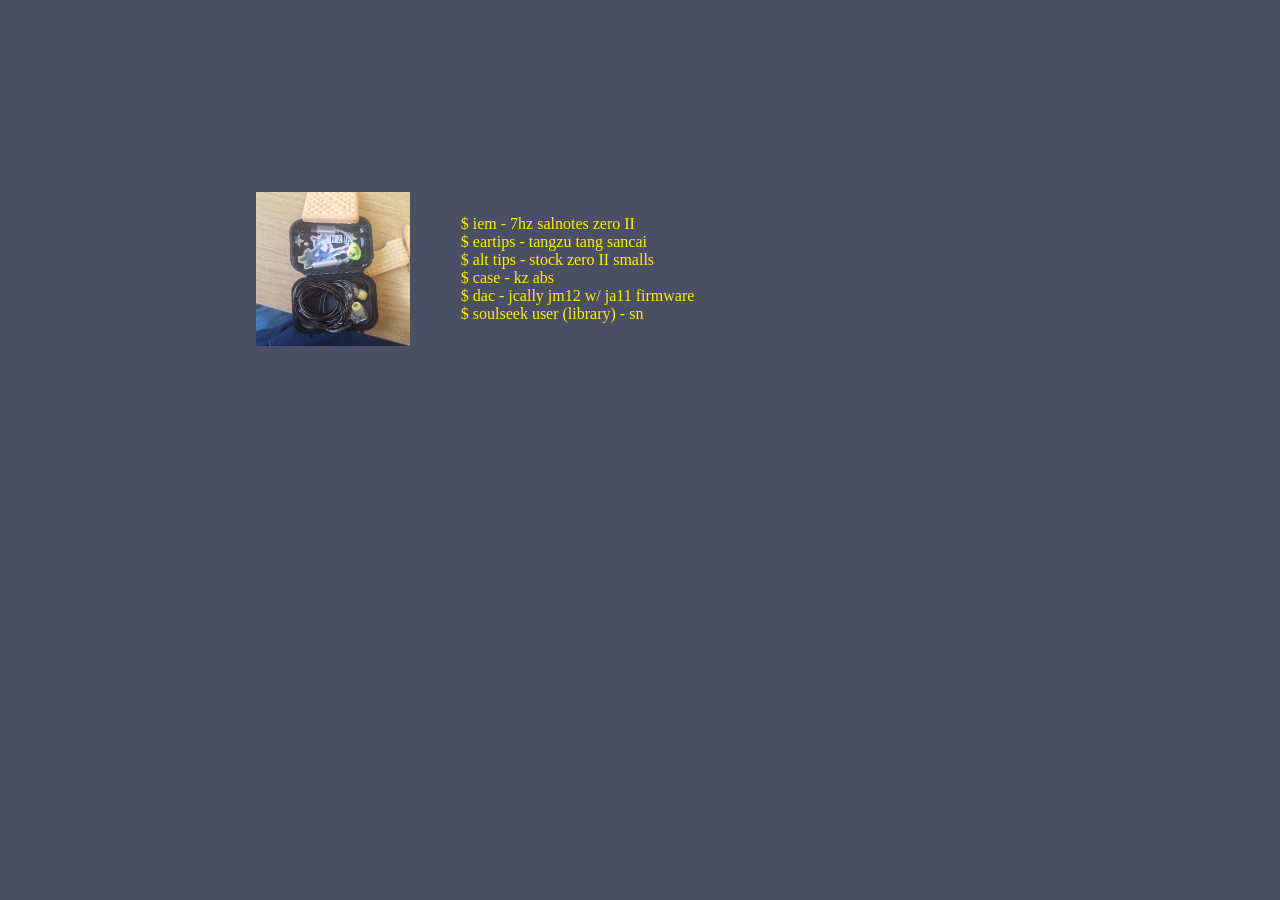
==== music.html @ 60b4ce7d "added music page" ====
<!DOCTYPE html>
<html lang="en">
<head>
    <meta charset="UTF-8">
    <meta name="viewport" content="width=device-width, initial-scale=1.0">
    <title>snhz audio setup</title>
    <link rel="stylesheet" href="music.css">
</head>
<body>
    <div class="main">
        <img class="main" src="img/iem.png">
        <p>
            $ iem - 7hz salnotes zero II<br>
            $ eartips - tangzu tang sancai<br>
            $ alt tips - stock zero II smalls<br>
            $ case - kz abs <br>
            $ dac - jcally jm12 w/ ja11 firmware<br>
            $ soulseek user (library) - sn<br>
        </p>
    </div>
</body>
</html>
---- music.css ----
:root {
    --bg-color-1: rgb(74, 79, 102);
    --bg-color-2: rgba(0, 0, 0, 0.5);
    --accent-color-1: rgb(255, 238, 0);
    --accent-color-2: rgba(0, 0, 0, 0.5);
    --shadow-light: rgba(0, 0, 0, 0.349);
}

* {
    margin: 0;
    box-sizing: border-box;

}

body {
    background-color: var(--bg-color-1);
    padding-left:20%;
    padding-top:15%;
    font-family: 'Verdana', serif;
}

div.main{
    display:flex;
    align-items:center;
    color:var(--accent-color-1)
}
img.main{
    height:15%;
    width:15%;
    margin-right:5%;
}
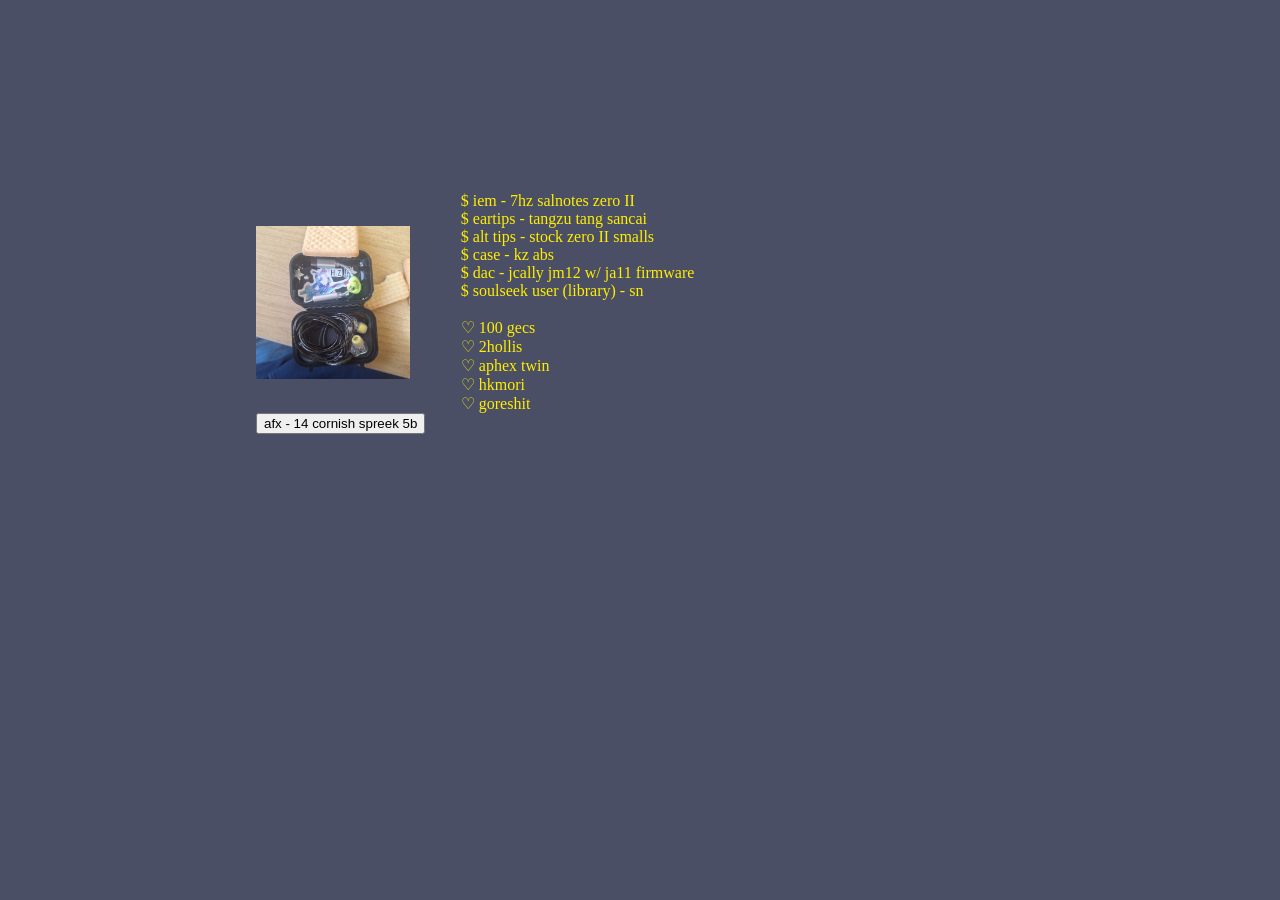
==== commit f1437be0: "fixed music.html, added song + artist info" ====
--- a/music.html
+++ b/music.html
@@ -5,6 +5,7 @@
     <meta name="viewport" content="width=device-width, initial-scale=1.0">
     <title>snhz audio setup</title>
     <link rel="stylesheet" href="music.css">
+    <link rel="icon" href="favicon.ico" type="image/x-icon">
 </head>
 <body>
     <div class="main">
@@ -16,7 +17,44 @@
             $ case - kz abs <br>
             $ dac - jcally jm12 w/ ja11 firmware<br>
             $ soulseek user (library) - sn<br>
+            <br>
+            ⁠♡ 100 gecs<br>
+            ♡ 2hollis<br>
+            ♡ aphex twin<br>
+            ♡ hkmori<br>
+            ♡ goreshit<br>
         </p>
     </div>
+
+    <button id="btn">afx - 14 cornish spreek 5b</button>
+    <audio id="song" src="audio/14CornishSpreek5b.mp3">aphex twin - 14 cornish spreek 5b</audio>
+
+    <script>
+  
+        var isPlaying
+        var song
+        let controlButton = document.getElementById("btn")
+
+        controlButton.addEventListener("click", playPause)
+
+        function playPause() {
+            if (isPlaying == false) {
+                song.play()
+                isPlaying = true
+                controlButton.innerHTML = "PAUSE"
+            } else if(isPlaying == true) {
+                song.pause()
+                isPlaying = false
+                controlButton.innerHTML = "PLAY"
+            } else if(typeof(isPlaying) == 'undefined'){
+                //init
+                isPlaying = false
+                song = document.createElement('audio')
+                song.src = "audio/14CornishSpreek5b.mp3"
+                playPause()
+            }
+        }
+    </script>
+
 </body>
 </html>
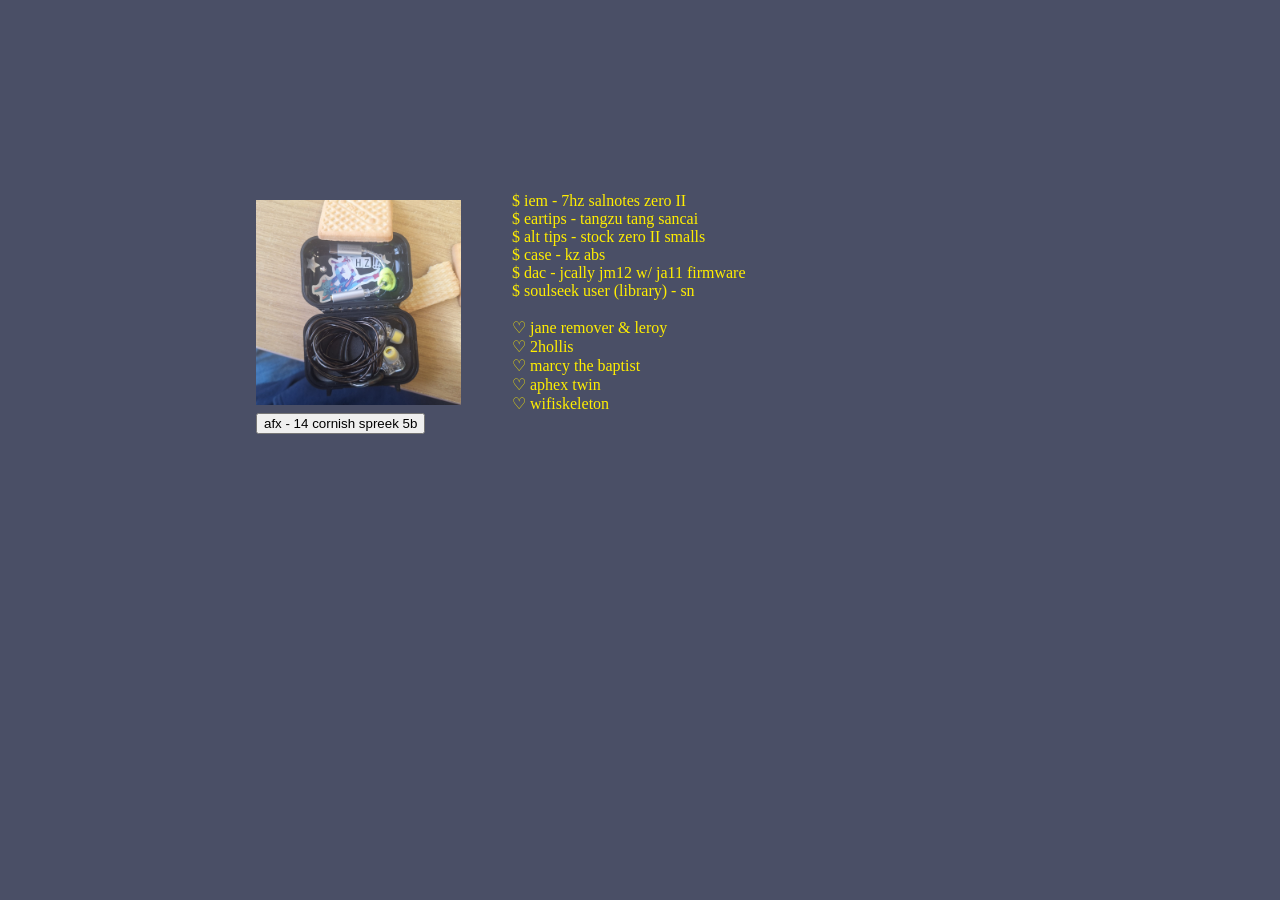
==== commit 0fbe4680: "bg change, music page update" ====
--- a/music.html
+++ b/music.html
@@ -18,11 +18,12 @@
             $ dac - jcally jm12 w/ ja11 firmware<br>
             $ soulseek user (library) - sn<br>
             <br>
-            ⁠♡ 100 gecs<br>
+            ♡ jane remover & leroy<br>
             ♡ 2hollis<br>
+            ⁠♡ marcy the baptist<br>
             ♡ aphex twin<br>
-            ♡ hkmori<br>
-            ♡ goreshit<br>
+            ♡ wifiskeleton<br>
+            
         </p>
     </div>
 
--- a/music.css
+++ b/music.css
@@ -25,7 +25,7 @@
     color:var(--accent-color-1)
 }
 img.main{
-    height:15%;
-    width:15%;
+    height:20%;
+    width:20%;
     margin-right:5%;
 }
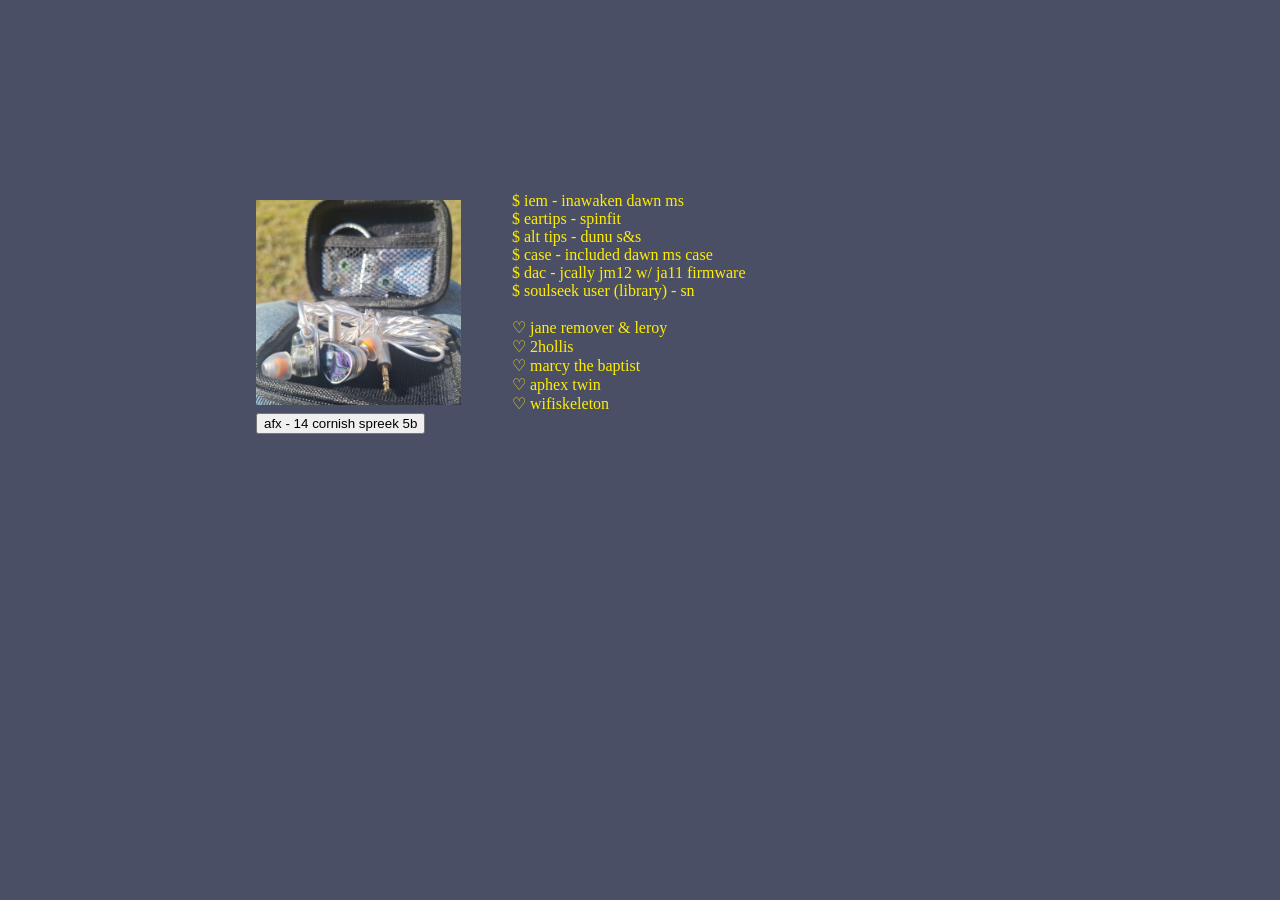
==== commit 2fc2d47b: "edited music.html" ====
--- a/music.html
+++ b/music.html
@@ -11,10 +11,10 @@
     <div class="main">
         <img class="main" src="img/iem.png">
         <p>
-            $ iem - 7hz salnotes zero II<br>
-            $ eartips - tangzu tang sancai<br>
-            $ alt tips - stock zero II smalls<br>
-            $ case - kz abs <br>
+            $ iem - inawaken dawn ms<br>
+            $ eartips - spinfit<br>
+            $ alt tips - dunu s&s<br>
+            $ case - included dawn ms case <br>
             $ dac - jcally jm12 w/ ja11 firmware<br>
             $ soulseek user (library) - sn<br>
             <br>
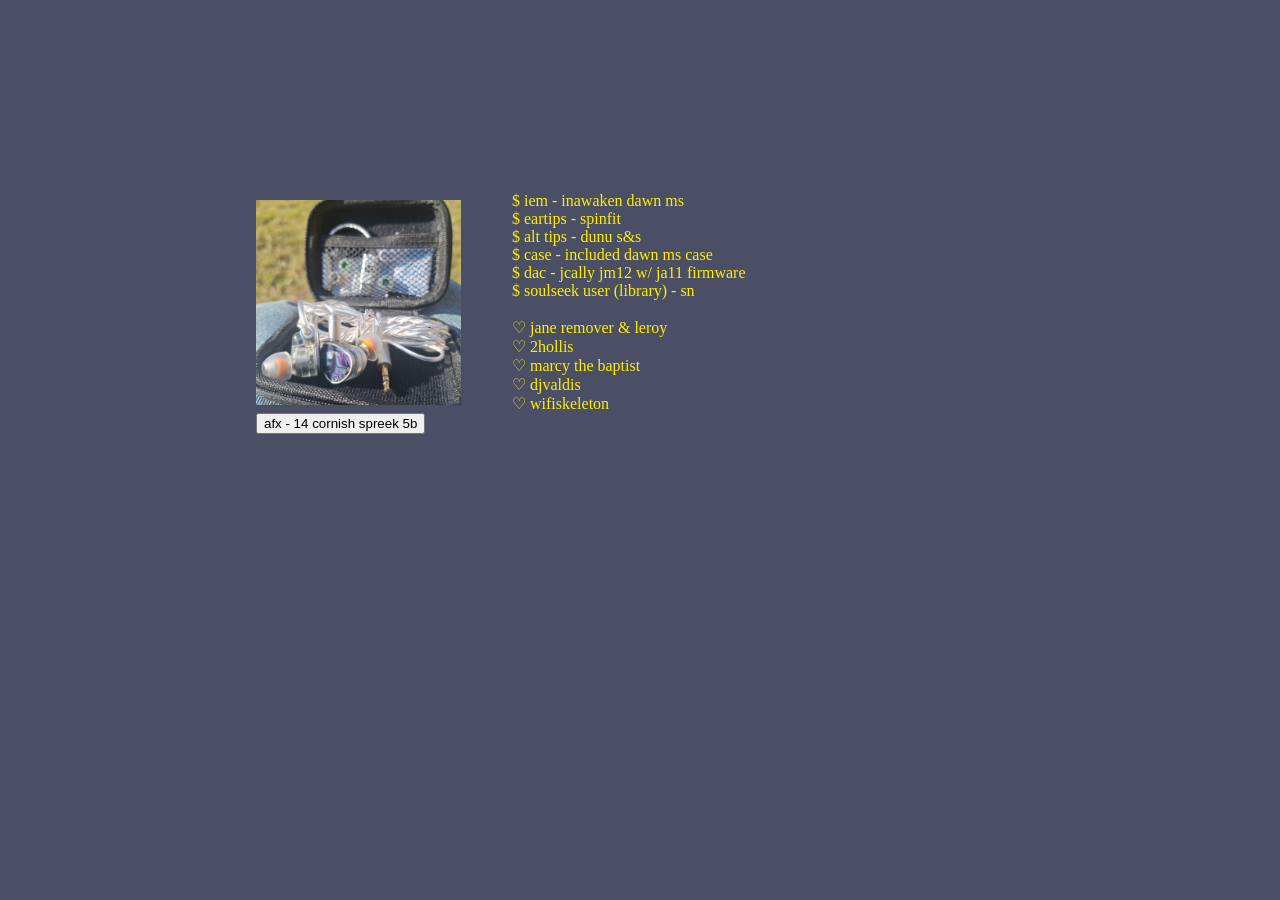
==== commit c35827d7: "music.html update i think" ====
--- a/music.html
+++ b/music.html
@@ -21,7 +21,7 @@
             ♡ jane remover & leroy<br>
             ♡ 2hollis<br>
             ⁠♡ marcy the baptist<br>
-            ♡ aphex twin<br>
+            ♡ djvaldis<br>
             ♡ wifiskeleton<br>
             
         </p>
@@ -58,4 +58,4 @@
     </script>
 
 </body>
-</html>+</html>
